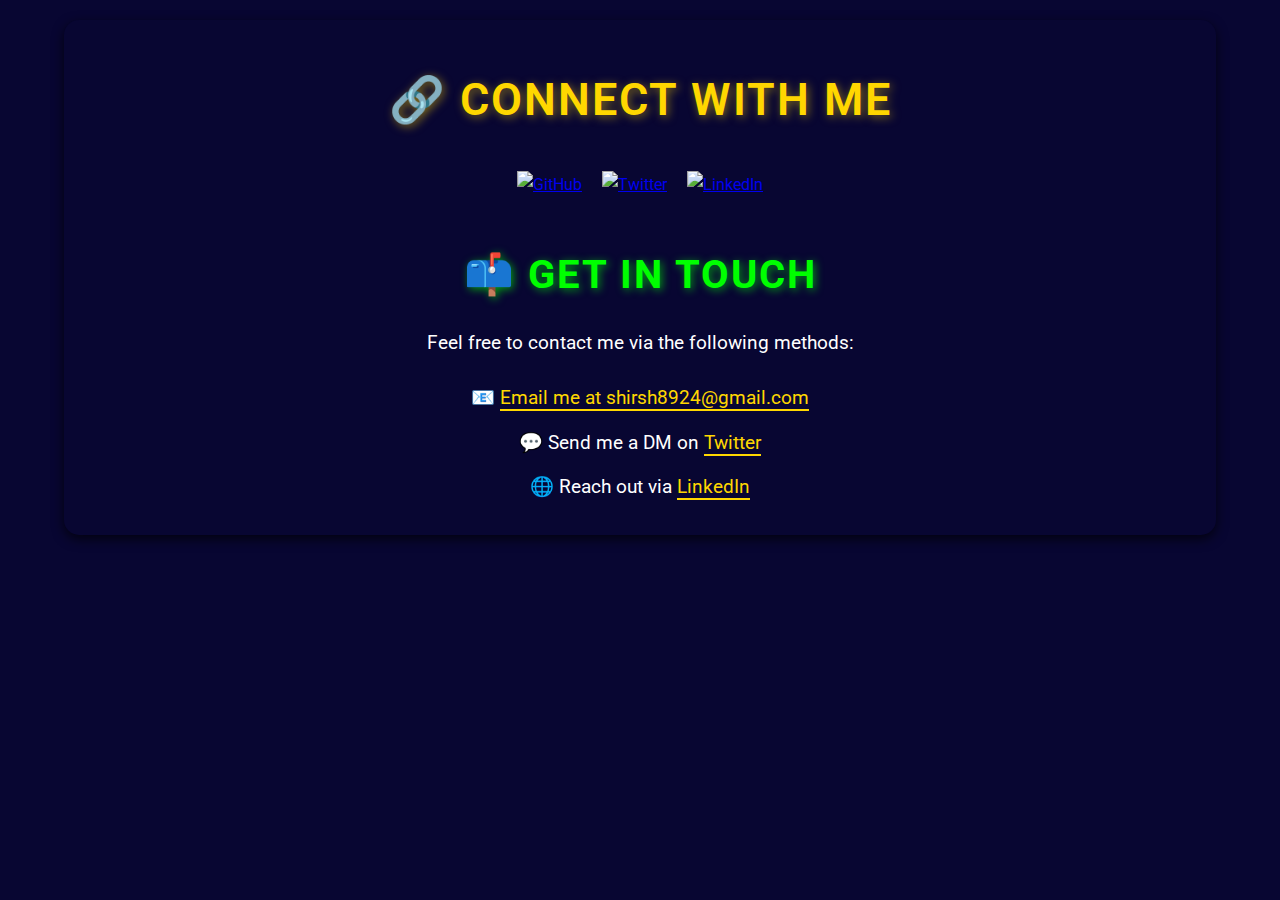
==== contact.html @ 0906ca14 "added required filed" ====
<!DOCTYPE html>
<html lang="en">
<head>
    <meta charset="UTF-8">
    <meta name="viewport" content="width=device-width, initial-scale=1.0">
    <title>Contact Me</title>
    <link href="https://fonts.googleapis.com/css2?family=Roboto:wght@400;500;600&display=swap" rel="stylesheet">
    <link rel="stylesheet" href="contact-styles.css">
</head>
<body>
    <div class="container">
        <header>
            <h1>🔗 Connect with Me</h1>
        </header>
        
        <div class="connect-icons">
            <a href="https://github.com/ShirshenduR" target="_blank">
                <img src="https://img.icons8.com/ios/50/00ffff/github.png" alt="GitHub">
            </a>
            <a href="https://twitter.com/Shirshendu_R" target="_blank">
                <img src="https://img.icons8.com/ios/50/00ffff/twitter-circled.png" alt="Twitter">
            </a>
            <a href="https://www.linkedin.com/in/shirshendu-r-tripathi-84b481324?lipi=urn%3Ali%3Apage%3Ad_flagship3_profile_view_base_contact_details%3BDdSVelOIQVOrnYz6hz4qgA%3D%3D" target="_blank">
                <img src="https://img.icons8.com/?size=50&id=447&format=png&color=00ffff" alt="LinkedIn">
            </a>
        </div>

        <section class="contact-details">
            <h2>📫 Get in Touch</h2>
            <p>Feel free to contact me via the following methods:</p>
            <ul>
                <li>📧 <a href="mailto:shirsh8924@gmail.com">Email me at shirsh8924@gmail.com</a></li>
                <li>💬 Send me a DM on <a href="https://twitter.com/Shirshendu_R" target="_blank">Twitter</a></li>
                <li>🌐 Reach out via <a href="https://www.linkedin.com/in/shirshendu-r-tripathi-84b481324?lipi=urn%3Ali%3Apage%3Ad_flagship3_profile_view_base_contact_details%3BDdSVelOIQVOrnYz6hz4qgA%3D%3D" target="_blank">LinkedIn</a></li>
            </ul>
        </section>
    </div>
</body>
</html>
---- contact-styles.css ----
* {
    margin: 0;
    padding: 0;
    box-sizing: border-box;
}

body {
    font-family: 'Roboto', sans-serif;
    background-color: rgb(8, 6, 50);
    color: #ffffff;
    line-height: 1.8;
    padding: 20px 0;
}

.container {
    width: 90%;
    max-width: 1200px;
    margin: 0 auto;
    padding: 20px;
    background-color: rgb(8, 6, 50);
    border-radius: 15px;
    box-shadow: 0 4px 12px rgba(0, 0, 0, 0.7);
}

header {
    text-align: center;
    margin-bottom: 30px;
}

header h1 {
    font-size: 2.8rem;
    font-weight: 600;
    color: #FFD700;
    text-transform: uppercase;
    letter-spacing: 2px;
    margin-top: 20px;
    text-shadow: 2px 2px 10px rgba(255, 215, 0, 0.5);
}

.connect-icons {
    display: flex;
    justify-content: center;
    gap: 20px;
    margin-bottom: 40px;
}

.connect-icons a {
    display: inline-block;
}

.connect-icons img {
    width: 50px;
    height: 50px;
    transition: transform 0.3s ease;
}

.connect-icons img:hover {
    transform: scale(1.2);
}

.contact-details {
    text-align: center;
}

.contact-details h2 {
    font-size: 2.5rem;
    color: #00FF00;
    margin-bottom: 15px;
    text-transform: uppercase;
    font-weight: bold;
    letter-spacing: 2px;
    text-shadow: 2px 2px 8px rgba(0, 255, 0, 0.6);
}

.contact-details p {
    font-size: 1.2rem;
    color: #ffffff;
    margin-bottom: 20px;
}

.contact-details ul {
    list-style: none;
    padding: 0;
}

.contact-details ul li {
    font-size: 1.2rem;
    color: #ffffff;
    margin-bottom: 10px;
}

.contact-details a {
    color: #FFD700;
    text-decoration: none;
    border-bottom: 2px solid #FFD700;
    transition: all 0.3s ease;
}

.contact-details a:hover {
    color: #00FF00;
    border-bottom: 2px solid #00FF00;
}

@media (max-width: 768px) {
    header h1 {
        font-size: 2rem;
    }

    .connect-icons a img {
        width: 40px;
        height: 40px;
    }

    .contact-details h2 {
        font-size: 2rem;
    }

    .contact-details p {
        font-size: 1.1rem;
    }
}
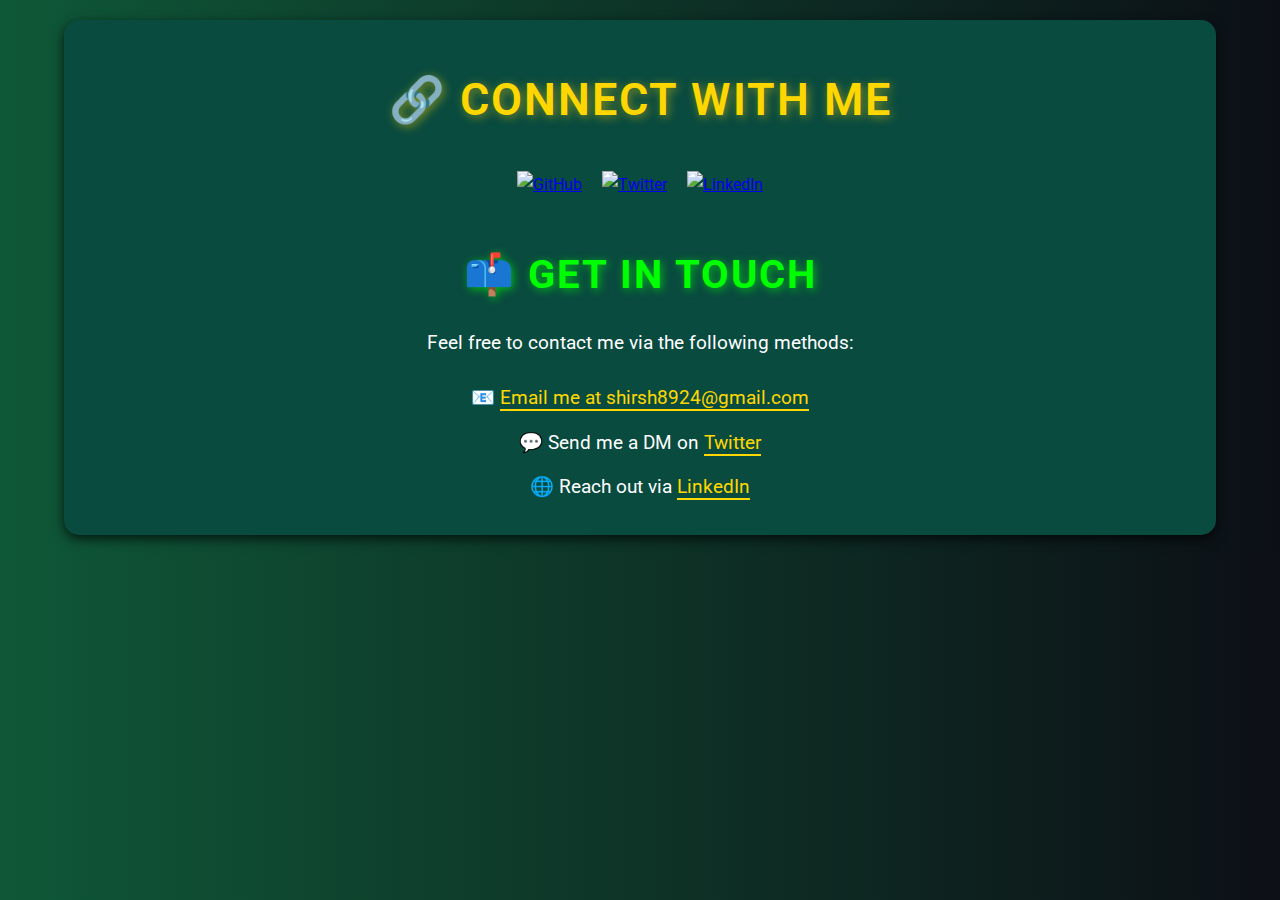
==== commit 70f79832: "done" ====
--- a/contact.html
+++ b/contact.html
@@ -6,6 +6,7 @@
     <title>Contact Me</title>
     <link href="https://fonts.googleapis.com/css2?family=Roboto:wght@400;500;600&display=swap" rel="stylesheet">
     <link rel="stylesheet" href="contact-styles.css">
+    <link rel="stylesheet" href="about-me-style.css">
 </head>
 <body>
     <div class="container">
--- a/contact-styles.css
+++ b/contact-styles.css
@@ -6,7 +6,7 @@
 
 body {
     font-family: 'Roboto', sans-serif;
-    background-color: rgb(8, 6, 50);
+    background-color: rgb(7, 112, 77);
     color: #ffffff;
     line-height: 1.8;
     padding: 20px 0;
@@ -17,7 +17,7 @@
     max-width: 1200px;
     margin: 0 auto;
     padding: 20px;
-    background-color: rgb(8, 6, 50);
+    background-color: rgb(9, 75, 63);
     border-radius: 15px;
     box-shadow: 0 4px 12px rgba(0, 0, 0, 0.7);
 }
--- a/about-me-style.css
+++ b/about-me-style.css
@@ -0,0 +1,226 @@
+* {
+    margin: 0;
+    padding: 0;
+    box-sizing: border-box;
+}
+
+body,html {
+    font-family: 'Roboto', sans-serif;
+    background-color: rgb(8, 6, 50);
+    color: #ffffff;
+    line-height: 1.8;
+    background-image: linear-gradient(to right, rgba(16, 108, 57, 0.8), rgba(13, 18, 15, 0.8));
+}
+
+.container {
+    width: 90%;
+    max-width: 1200px;
+    margin: 0 auto;
+    padding: 20px;
+    
+    border-radius: 15px;
+    
+}
+
+header {
+    text-align: center;
+    margin-bottom: 30px;
+}
+
+.profile-img {
+    display: inline-block;
+    margin-bottom: 20px;
+}
+
+.profile-img img {
+    width: 180px;
+    height: 180px;
+    border-radius: 50%;
+    object-fit: cover;
+    border: 3px solid #FFD700;
+    box-shadow: 0 4px 8px rgba(255, 215, 0, 0.6);
+}
+
+header h1 {
+    font-size: 2.8rem;
+    font-weight: 600;
+    color: #FFD700;
+    text-transform: uppercase;
+    letter-spacing: 2px;
+    margin-top: 20px;
+    text-shadow: 2px 2px 10px rgba(255, 215, 0, 0.5);
+}
+
+header p {
+    font-size: 1.2rem;
+    color: #e0e0e0;
+    margin-top: 10px;
+    font-style: italic;
+}
+
+.about-me {
+    margin-top: 30px;
+}
+
+.about-me h2 {
+    font-size: 2.5rem;
+    color: #00FF00;
+    margin-bottom: 15px;
+    text-transform: uppercase;
+    font-weight: bold;
+    letter-spacing: 2px;
+    text-shadow: 2px 2px 8px rgba(0, 255, 0, 0.6);
+}
+
+.about-me p {
+    font-size: 1.2rem;
+    color: #ffffff;
+    margin-bottom: 20px;
+    line-height: 1.6;
+    text-align: justify;
+}
+
+.about-me a {
+    color: #FFD700;
+    text-decoration: none;
+    border-bottom: 2px solid #FFD700;
+    transition: all 0.3s ease;
+}
+
+.about-me a:hover {
+    color: #00FF00;
+    border-bottom: 2px solid #00FF00;
+}
+
+footer {
+    text-align: center;
+    margin-top: 50px;
+    font-size: 1.1rem;
+    color: #888;
+}
+
+footer p {
+    font-style: italic;
+    letter-spacing: 1px;
+}
+
+footer p a {
+    color: #FFD700;
+    text-decoration: none;
+    transition: color 0.3s ease;
+}
+
+footer p a:hover {
+    color: #00FF00;
+}
+
+@media (max-width: 768px) {
+    header h1 {
+        font-size: 2rem;
+    }
+
+    .profile-img img {
+        width: 150px;
+        height: 150px;
+    }
+
+    .about-me h2 {
+        font-size: 2rem;
+    }
+
+    .about-me p {
+        font-size: 1.1rem;
+    }
+}
+.container {
+    width: 90%;
+    max-width: 1200px;
+    margin: 0 auto;
+    padding: 20px;
+}
+
+.container-fluid {
+    background-color: rgb(8, 6, 50);
+    display:flex;
+}
+.navigator{
+    display: flex;
+    justify-content: center;
+    margin-top: 0px;
+}
+.navigator nav {
+    display: flex;
+    justify-content: center;
+    margin-top: 0px;
+}
+
+.navigator nav a {
+    color: #FFD700;
+    text-decoration: none;
+    font-size: 1.2rem;
+    padding: 10px 15px;
+    margin: 0 10px;
+    text-transform: uppercase;
+    letter-spacing: 1px;
+    transition: color 0.3s;
+}
+
+.navigator nav a:hover {
+    color: #00FF00;
+}
+
+.navigator .logo {
+    font-size: 2rem;
+    color: #FFD700;
+    text-transform: uppercase;
+    font-weight: bold;
+    letter-spacing: 1px;
+    margin-left: 10px;
+}
+
+.navigator {
+    background-color: rgb(5, 64, 33);
+    box-shadow: 0 4px 8px rgba(0, 0, 0, 0.2);
+    padding-top: 10px;
+    margin-top: 10px;
+    position: sticky;
+    top: 0;
+    z-index: 100;
+}
+
+header {
+    text-align: center;
+    margin-bottom: 30px;
+}
+
+footer {
+    text-align: center;
+    margin-top: 50px;
+    font-size: 1.1rem;
+    color: #888;
+}
+.logo-container {
+    display: flex;
+    align-items: center;
+    margin-left: 10px;
+    justify-content: center;
+}
+.navigator .logo {
+    font-size: 2rem;
+    color: #FFD700;
+    text-transform: uppercase;
+    font-weight: bold;
+    letter-spacing: 1px;
+    margin-left: 10px;
+}
+.navigator{
+    display: flex;
+    justify-content: center;
+    margin-top: 0px;
+    position: sticky;
+    top:0px;
+}
+.logo{
+    font-weight: 600;
+    font-size: 4rem;
+}